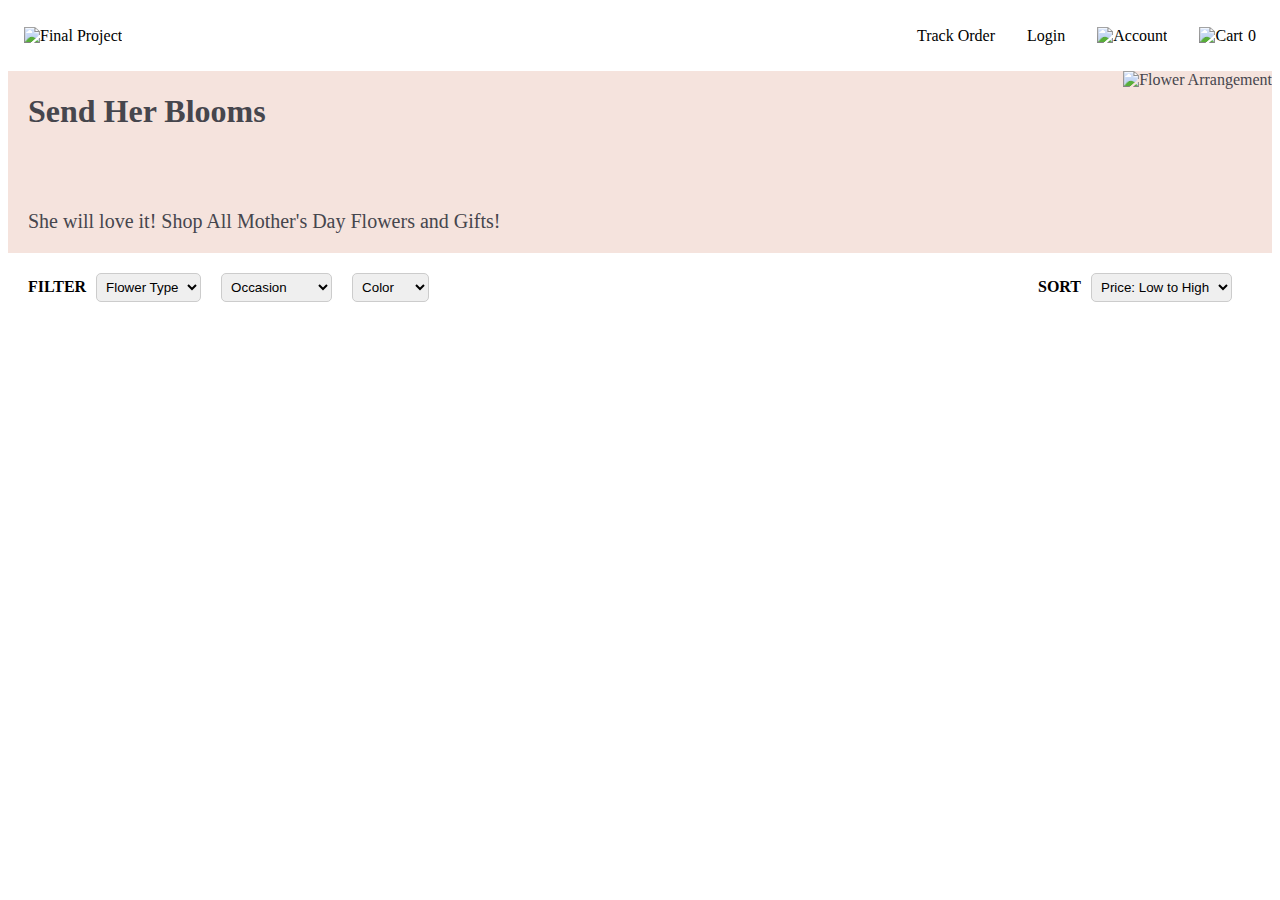
==== index.html @ eb87c42a "Add files via upload" ====
<!DOCTYPE html>
<html lang="en">
  <head>
    <meta charset="UTF-8" />
    <meta name="viewport" content="width=device-width, initial-scale=1.0" />
    <link
      rel="stylesheet"
      href="https://cdnjs.cloudflare.com/ajax/libs/font-awesome/4.7.0/css/font-awesome.min.css"
    />
    <link rel="stylesheet" href="navbar.css" />
    <link rel="stylesheet" href="filter.css" />
    <link rel="stylesheet" href="styles.css" />
    <link rel="stylesheet" href="card.css" />
    <title>Document</title>
  </head>
  <body>
    <ul class="topnav">
      <li>
        <a class="logo" href="index.html"
          ><img src="../assets/FinalProjectLogo.png" alt="Final Project"
        /></a>
      </li>
      <li class="right">
        <a href="basket.html"
          ><img src="../assets/cart.svg" alt="Cart" /><span id="cart-count"
            >0</span
          ></a
        >
      </li>
      <li class="right">
        <a href="index.html"
          ><img src="../assets/person.svg" alt="Account"
        /></a>
      </li>
      <li class="right"><a href="login.html">Login</a></li>
      <li class="right"><a href="trackorder.html">Track Order</a></li>
    </ul>
    <header class="header">
      <div class="header-text">
        <h1>Send Her Blooms</h1>
        <p>She will love it! Shop All Mother's Day Flowers and Gifts!</p>
      </div>
      <div class="header-image">
        <img src="../assets/bouqs.png" alt="Flower Arrangement" />
      </div>
    </header>

    <div class="filter-bar">
      <div class="filters">
        <label for="flower-type">FILTER</label>
        <select id="flower-type" onchange="updateSelectedType()">
          <option class="placeholder" disabled selected>Flower Type</option>
          <!-- Options go here -->
          <option value="Mixed">Mixed</option>
          <option value="Roses">Roses</option>
          <option value="Lilies">Lilies</option>
          <option value="Tulips">Tulips</option>
          <option value="Daisies">Daisies</option>
        </select>

        <select id="occasion" onchange="updateSelectedOccasion()">
          <!-- Options go here -->
          <option class="placeholder" disabled selected>Occasion</option>
          <option value="Mother's Day">Mother's Day</option>
          <option value="Birthday">Birthday</option>
          <option value="Thank You">Thank You</option>
        </select>

        <select id="color" onchange="updateSelectedColor()">
          <!-- Options go here -->
          <option class="placeholder" disabled selected>Color</option>
          <option value="Red">Red</option>
          <option value="Yellow">Yellow</option>
          <option value="Green">Green</option>
          <option value="Orange">Orange</option>
          <option value="Mixed">Mixed</option>
        </select>
      </div>

      <div class="sort">
        <label for="sort">SORT</label>
        <select id="sort" onchange="updateLowToHigh()">
          <option value="price-low-high">Price: Low to High</option>
          <option value="price-high-low">Price: High to Low</option>
        </select>
      </div>
    </div>

    <div class="f-container" id="flowerList"></div>

    <div id="list"></div>

    <script src="configurations.js"></script>
    <script>
      let selectedColor = null;
      let selectedOccasion = null;
      let selectedType = null;

      function updateSelectedColor() {
        // Select the dropdown element
        const colorSelect = document.getElementById("color");
        // Get the selected value
        selectedColor = colorSelect.value;
        // Log the selected color for demonstration
        // console.log("Selected color:", selectedColor);

        displayTheFlowers();
      }

      function updateSelectedOccasion() {
        // Select the dropdown element
        const occasionSelect = document.getElementById("occasion");
        // Get the selected value
        selectedOccasion = occasionSelect.value;
        // Log the selected color for demonstration
        // console.log("Selected occasion:", selectedOccasion);

        displayTheFlowers();
      }

      function updateSelectedType() {
        // Select the dropdown element
        const typeSelect = document.getElementById("flower-type");
        // Get the selected value
        selectedType = typeSelect.value;
        // Log the selected color for demonstration
        // console.log("Selected type:", selectedType);

        displayTheFlowers();
      }

      function updateLowToHigh() {
        // Select the dropdown element
        const sortSelect = document.getElementById("sort");
        // Get the selected value
        selectedSort = sortSelect.value != "price-high-low";
        // Log the selected color for demonstration
        console.log("low to high:", selectedSort);

        displayTheFlowers();
      }

      let host = getHost();
      let flowers = [];

      // let selectedColor = "Red";
      displayTheFlowers();

      // Function to update the selectedColor variable
      async function getAll() {
        let searchFlower = {
          color: selectedColor,
          occasion: selectedOccasion,
          type: selectedType,
        };

        console.log(searchFlower);

        let lowToHigh =
          document.getElementById("sort").value === "price-low-high";

        let request = {
          method: "POST",
          headers: {
            "Content-Type": "application/json",
            Authorization: `Bearer ${configuration.token()}`,
          },
          body: JSON.stringify(searchFlower),
        };

        console.log(request);

        // let response = await fetch(
        //   host + "/flowers/search?lowToHigh=${lowToHigh}",
        //   request
        // );
        let searchParam = lowToHigh ? "true" : "false";
        let url = `${host}/flowers/search/${searchParam}`;

        let response = await fetch(url, request);

        if (response.status == 401) {
          logout();
        }
        let result = await response.json();

        console.log(result);
        return result;
      }

      async function displayTheFlowers() {
        try {
          let flowersData = await getAll();
          let list = document.getElementById("list");
          list.innerHTML = "";

          for (let flower of flowersData) {
            let div = document.createElement("div");
            div.id = `${flower.id}`;
            div.className = "f-card";
            div.onclick = function () {
              location.href = `basket.html?id=${flower.id}`;
            };
            let innerHtml = `
              <div class="container">
                <img src="${getHost()}/flowers/${flower.id}/image" alt="${
              flower.name
            }">
                <p>${flower.name}</p>
                <p>(from $ ${flower.cost})</p>
              </div>`;
            div.innerHTML = innerHtml;
            list.appendChild(div);
          }
        } catch (error) {
          console.error("Error displaying flowers:", error);
        }
      }

      function filter() {
        let flowerType = document.querySelector(
          'select[name="flowerType"]'
        ).value;
        let occasion = document.querySelector('select[name="occasion"]').value;
        let color = document.querySelector('select[name="color"]').value;
        let sortBy = document.querySelector('select[name="sortBy"]').value;

        let filteredFlowers = flowers.filter((flower) => {
          if (flowerType && flower.type !== flowerType) {
            return false;
          }
          if (occasion && flower.occasion !== occasion) {
            return false;
          }
          if (color && flower.color !== color) {
            return false;
          }
          return true;
        });

        if (sortBy === "DESC") {
          filteredFlowers.sort((a, b) => b.cost - a.cost);
        } else if (sortBy === "ASC") {
          filteredFlowers.sort((a, b) => a.cost - b.cost);
        }

        displayTheFlowers(filteredFlowers);
      }

      // displayTheFlowers();
    </script>
  </body>
</html>
---- navbar.css ----
ul.topnav {
    list-style-type: none;
    margin-top: 1%;
    margin-bottom: 1%;
    padding: 0;
    overflow: hidden;
    background-color: white;
  }
  
  ul.topnav li {float: left;}

  .logo img{
    width: 60px;
    padding: 0%;
    border: none;
  }
  
  ul.topnav li a {
    display: block;
    color: black;
    text-align: center;
    padding: 14px 16px;
    text-decoration: none;
  }
  
  /* ul.topnav li a:hover:not(.active) {background-color: #f8ebcb;} */
  
  ul.topnav li a.active {background-color:#af412a; }
  
  ul.topnav li.right {float: right;}
  
  @media screen and (max-width: 600px) {
    ul.topnav li.right, 
    ul.topnav li {float: none;}
  }
---- styles.css ----
.header {
    display: flex;
    align-items: stretch;
    justify-content: space-between;
    background-color: #F5E3DD; 
    padding-left: 20px;
    color: #46464D;
  }

  .header p {
    margin-top: 80px;
    font-size: 20px;
  }
  
  .header-text {
    flex: 1;
    padding-right: 20px;
  }
  
  .header-image {
    flex: none; 
    align-self: stretch;
  }
  
  .header-image img {
    height: 250px;
    width: auto;
  }

  .filter-bar {
    display: flex;
    justify-content: space-between;
    align-items: center;
    padding: 20px;
  }
  
  .filters, .sort {
    display: flex;
    align-items: center;
  }
  
  .filters label, .sort label {
    margin-right: 10px; 
    font-weight: bold; 
  }
  
  .filters select, .sort select {
    padding: 5px;
    margin-right: 20px; 
    border: 1px solid #ccc; 
    border-radius: 5px;
  }
 
  .sort {
    margin-left: auto;
  }
  
  @media (max-width: 768px) {
    .filter-bar {
      flex-direction: column;
    }
  
    .filters, .sort {
      width: 100%;
      justify-content: start;
      margin-bottom: 10px;
    }
  
    .filters select, .sort select {
      margin-right: 0;
      margin-bottom: 10px;
    }
  }
  
  #flower-list {
    display: grid;
    grid-template-columns: repeat(auto-fill, minmax(200px, 1fr));
    gap: 20px;
    padding: 0 20px;
  }
  
  #cart-count {
    padding-left: 5px;
  }

  .product-grid {
    display: grid;
    grid-template-columns: repeat(3, 1fr);
    grid-gap: 1px; /* Spacing between the cards */
    padding: 0px; /* Padding around the grid */
  }
  
  .product-card {
    border-radius: 4px; 
    overflow: hidden; 
    margin: 10px;
    width: 400px; 
  }

  .product-card-link {
    text-decoration: none; /* Removes underline from links */
    color: inherit; /* Inherits the text color from the parent */
  }
  
  
  .product-image {
    width: 100%; 
    height: auto; 
    display: block; 
  }
  
  .product-info {
    padding: 8px 12px;
  }
  
  .product-name {
    font-size: 1em; 
    margin-bottom: 5px;
  }
  
  .product-price {
    font-size: 0.85em; 
    color: #555;
    font-weight: 6%;
  }

  @media (max-width: 600px) {
    .product-card {
      width: 100%; 
      margin: 10px 0; 
    }
  }
---- card.css ----
.f-container {
  display: flex;
  flex-wrap: wrap;
  justify-content: space-between;
}

.f-card {
  width: calc(30% - 20px);
  margin-bottom: 20px;
  padding: 10px;
  box-shadow: 0 4px 8px 0 rgba(0, 0, 0, 0.1);
}

.f-card img {
  width: 388px;
  height: auto;
}
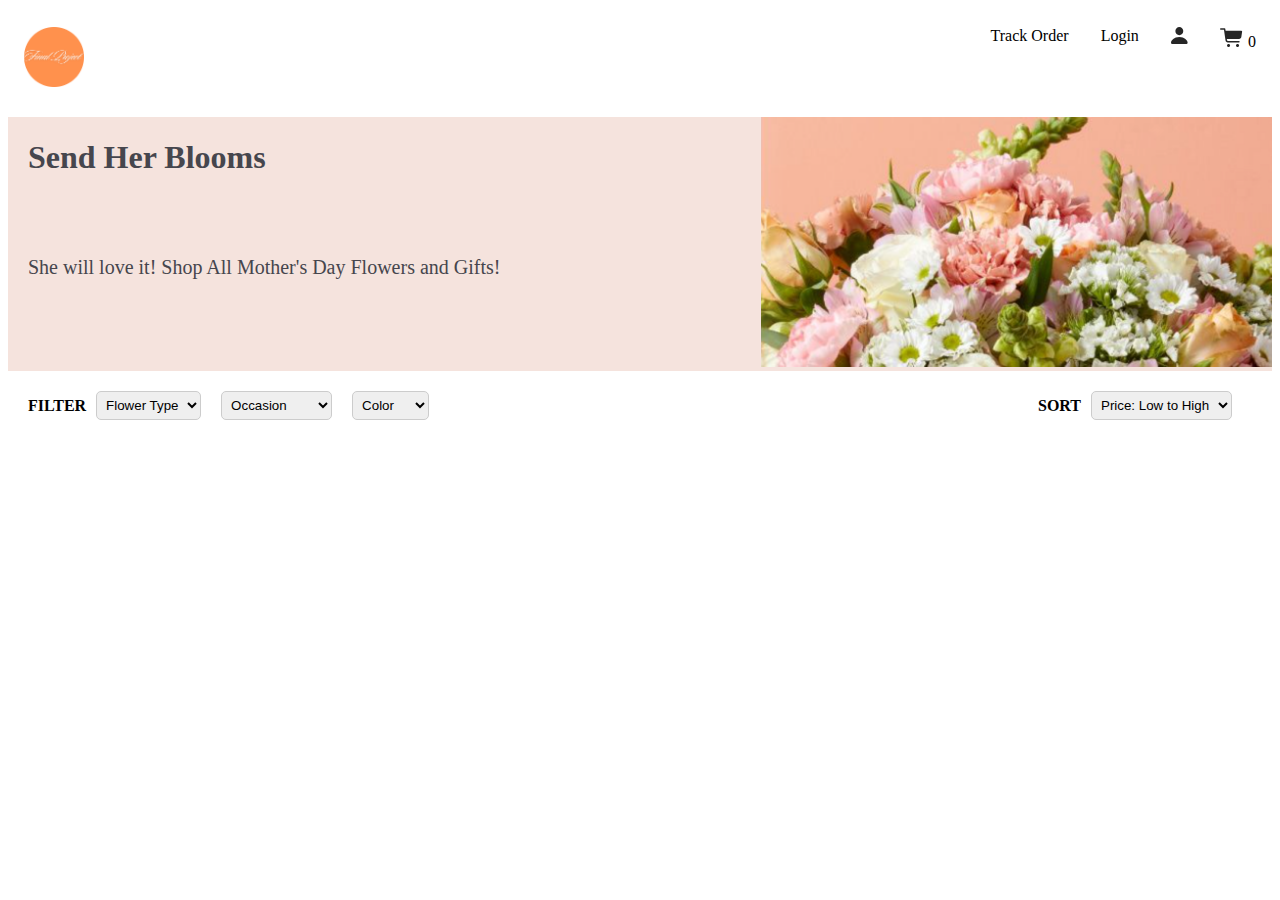
==== commit 7b6ef29a: "Update index.html" ====
--- a/index.html
+++ b/index.html
@@ -17,12 +17,12 @@
     <ul class="topnav">
       <li>
         <a class="logo" href="index.html"
-          ><img src="../assets/FinalProjectLogo.png" alt="Final Project"
+          ><img src="./assets/FinalProjectLogo.png" alt="Final Project"
         /></a>
       </li>
       <li class="right">
         <a href="basket.html"
-          ><img src="../assets/cart.svg" alt="Cart" /><span id="cart-count"
+          ><img src="./assets/cart.svg" alt="Cart" /><span id="cart-count"
             >0</span
           ></a
         >
